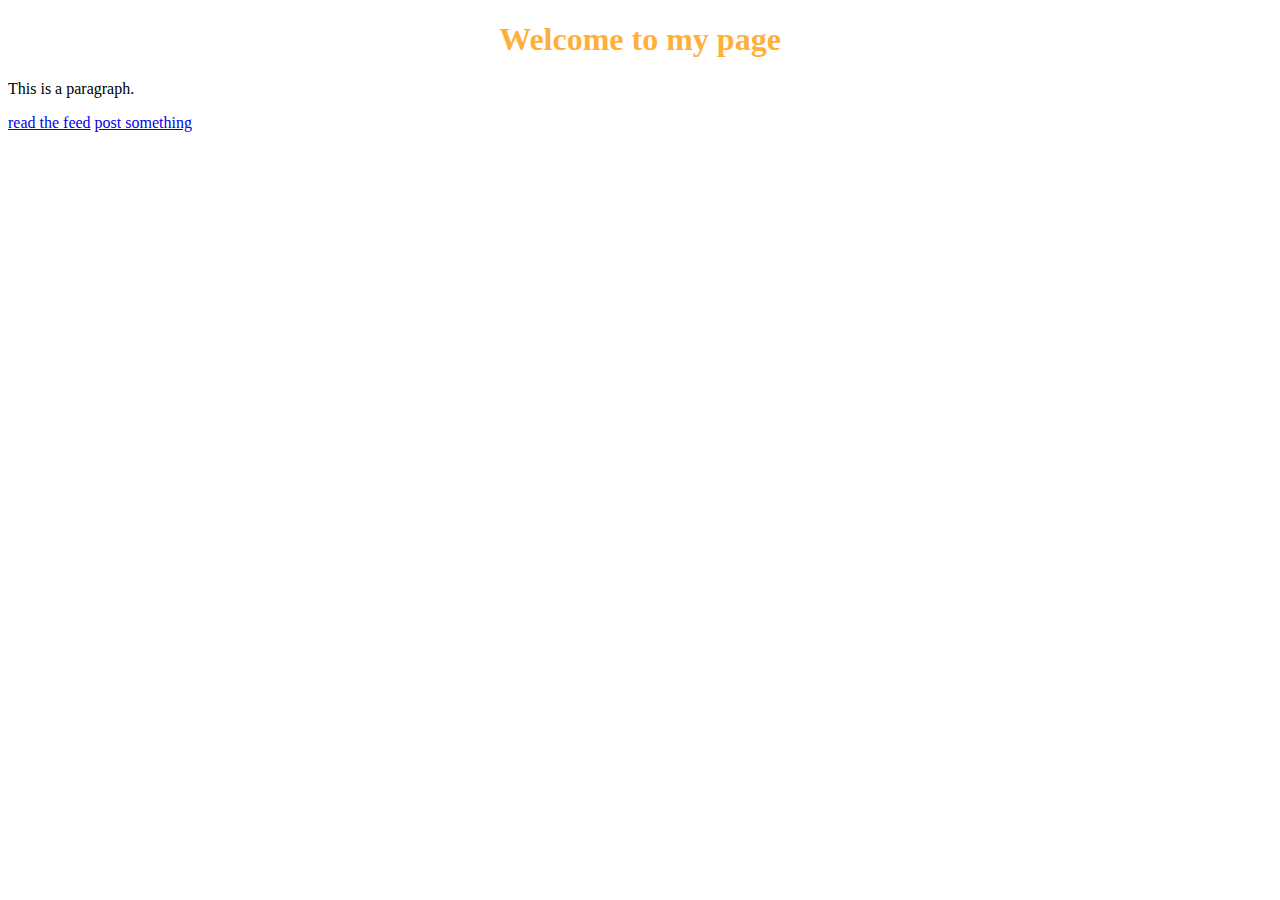
==== public/index.html @ 74ef8c96 "project start" ====
<!DOCTYPE html>
<html>
  <head>
    <link rel="stylesheet" href="css/style.css">
  </head>
  <body>
      <h1>Welcome to my page</h1>
      <p>This is a paragraph.</p>
      <a href="feed.html">read the feed</a>
      <a href="post.html">post something</a>
  </body>
</html>
---- public/css/style.css ----
body {
  color: black;
}
.idea-box {
  background-color: #FFF0A5;
  padding: 20px;
}
h1 {
  text-align: center;
  color: #FFB03B;
}

h2 {
  color: #468966;
  margin: 10px;
  padding: 10px;
  border: 2px solid #FFB03B;
  border-radius: 5px;
  text-align: center;
}
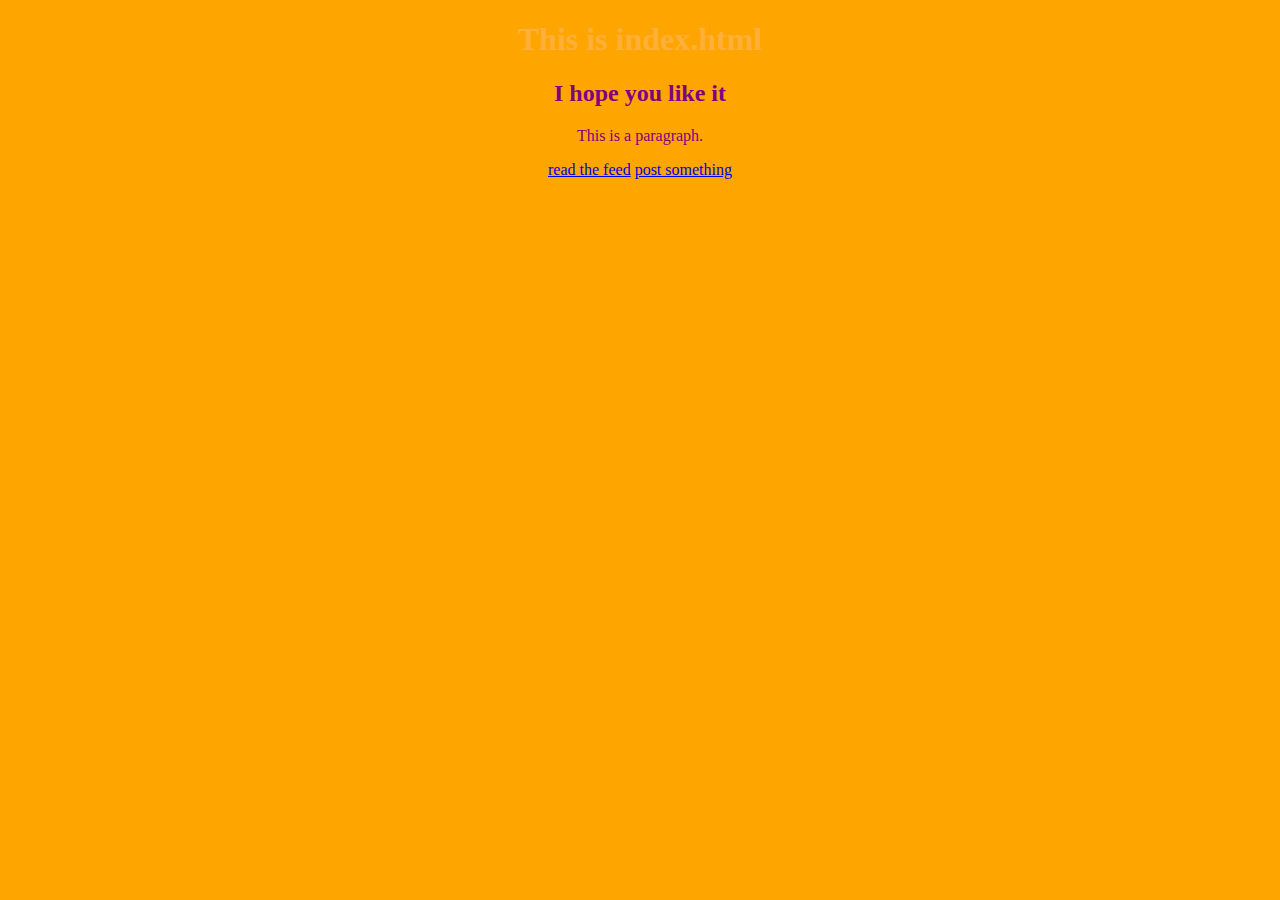
==== commit 01f0e340: "Updated to match new NodeStart - the term 'idea' is now 'post'" ====
--- a/public/index.html
+++ b/public/index.html
@@ -2,10 +2,11 @@
 <!DOCTYPE html>
 <html>
   <head>
-    <link rel="stylesheet" href="css/style.css">
+    <link rel="stylesheet" href="style.css">
   </head>
   <body>
-      <h1>Welcome to my page</h1>
+      <h1>This is index.html</h1>
+      <h2>I hope you like it</h2>
       <p>This is a paragraph.</p>
       <a href="feed.html">read the feed</a>
       <a href="post.html">post something</a>
--- a/public/style.css
+++ b/public/style.css
@@ -0,0 +1,22 @@
+body {
+  color: purple;
+  background-color: orange;
+  text-align: center;
+}
+
+.message-list {
+  background-color: #FFF0A5;
+  padding: 20px;
+}
+
+h1 {
+  color: #FFB03B;
+}
+
+.message {
+  color: #468966;
+  margin: 10px;
+  padding: 10px;
+  border: 2px solid #FFB03B;
+  border-radius: 5px;
+}
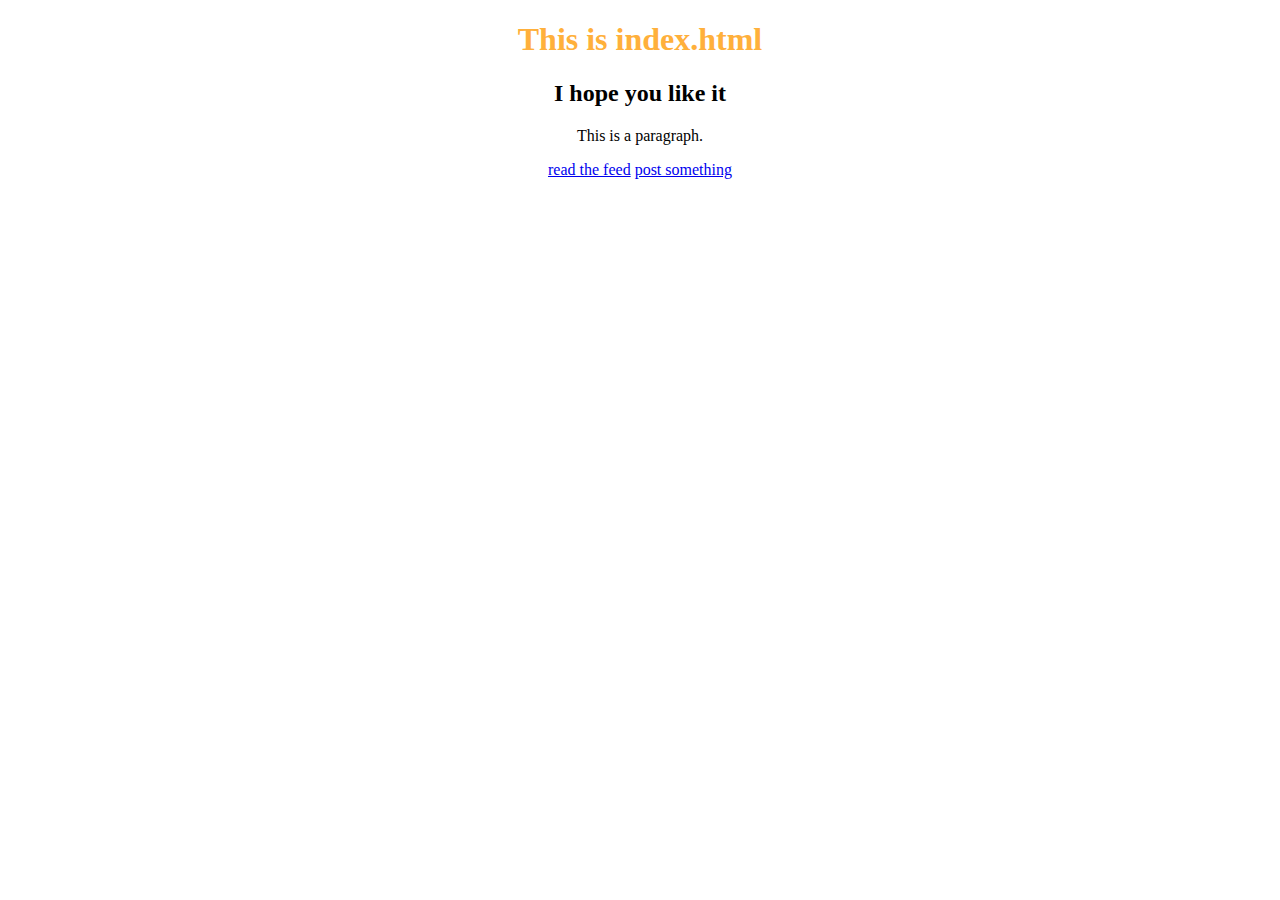
==== commit d1475e6a: "apply formatting rules" ====
--- a/public/index.html
+++ b/public/index.html
@@ -1,14 +1,16 @@
-
 <!DOCTYPE html>
 <html>
-  <head>
-    <link rel="stylesheet" href="style.css">
-  </head>
-  <body>
-      <h1>This is index.html</h1>
-      <h2>I hope you like it</h2>
-      <p>This is a paragraph.</p>
-      <a href="feed.html">read the feed</a>
-      <a href="post.html">post something</a>
-  </body>
-</html>
+
+<head>
+  <link rel="stylesheet" href="style.css">
+</head>
+
+<body>
+  <h1>This is index.html</h1>
+  <h2>I hope you like it</h2>
+  <p>This is a paragraph.</p>
+  <a href="feed.html">read the feed</a>
+  <a href="post.html">post something</a>
+</body>
+
+</html>--- a/public/style.css
+++ b/public/style.css
@@ -1,6 +1,4 @@
 body {
-  color: purple;
-  background-color: orange;
   text-align: center;
 }
 
@@ -13,10 +11,10 @@
   color: #FFB03B;
 }
 
-.message {
-  color: #468966;
+.post {
   margin: 10px;
   padding: 10px;
   border: 2px solid #FFB03B;
   border-radius: 5px;
+  color: #468966;
 }
